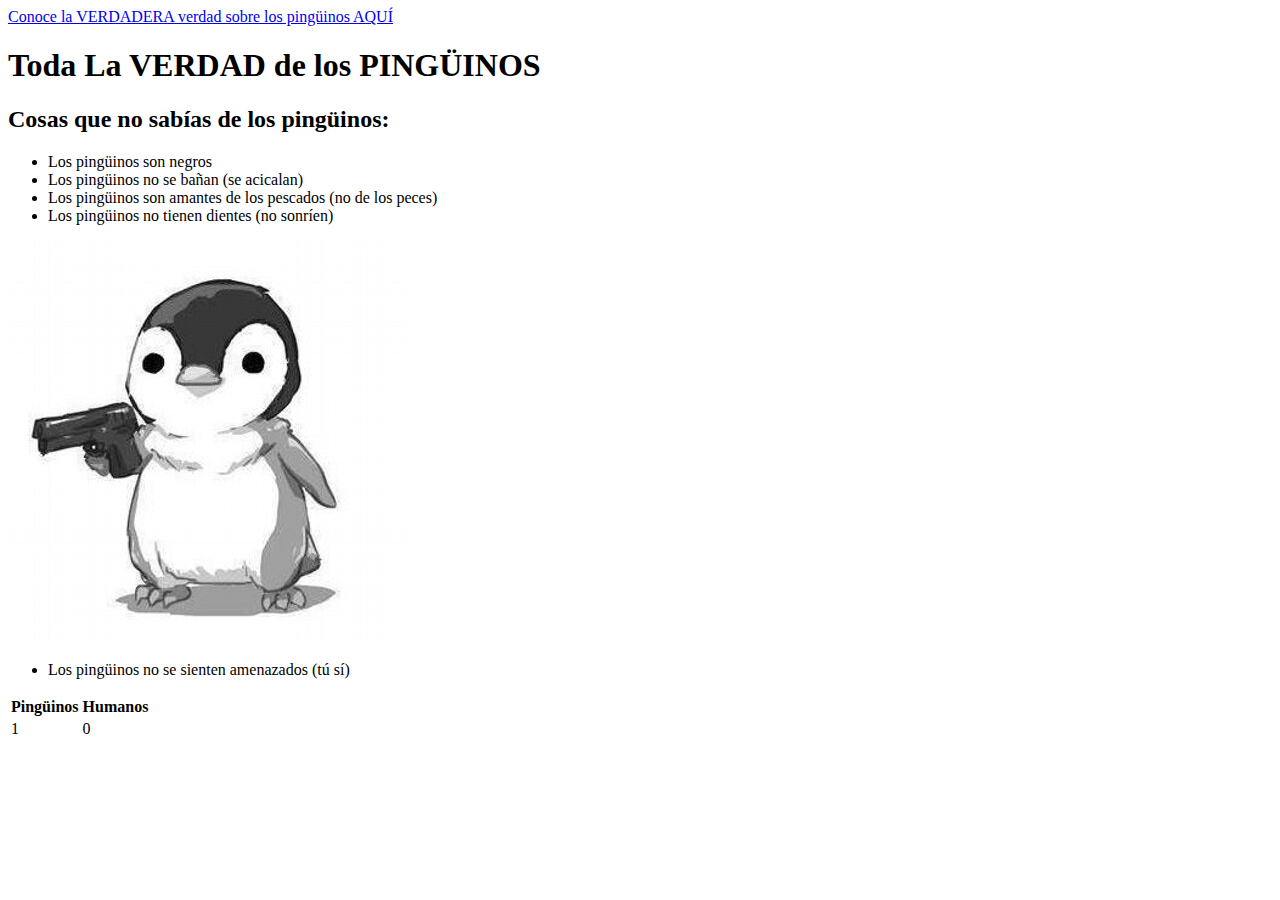
==== penguin.html @ fdd7f76b "Rename index.html to penguin.html" ====
<!DOCTYPE html>

<html>
    
    <head>
        <title>Los Pingüinos - NoRx</title>
    </head>

    <body>
        <a href="https://es.wikipedia.org/wiki/Spheniscidae" >Conoce la VERDADERA verdad sobre los pingüinos AQUÍ</a>
        <h1>Toda La VERDAD de los PINGÜINOS</h1>
        <h2>Cosas que no sabías de los pingüinos:</h2>
        <ul>
            <li>Los pingüinos son negros</li>
            <li>Los pingüinos no se bañan (se acicalan)</li>
            <li>Los pingüinos son amantes de los pescados (no de los peces)</li>
            <li>Los pingüinos no tienen dientes (no sonríen)</li>
        </ul>
        <img src="pinguino.jpg" alt="Pingüino en su hábitat natural" />
        <ul>
            <li>Los pingüinos no se sienten amenazados (tú sí) </p>
        </ul>
        <table>
            <thead>
                <th>Pingüinos</th>
                <th>Humanos</th>
            </thead>
            <tbody>
                <td>1</td>
                <td>0</td>
            </tbody>
        </table>
    </body>

</html>
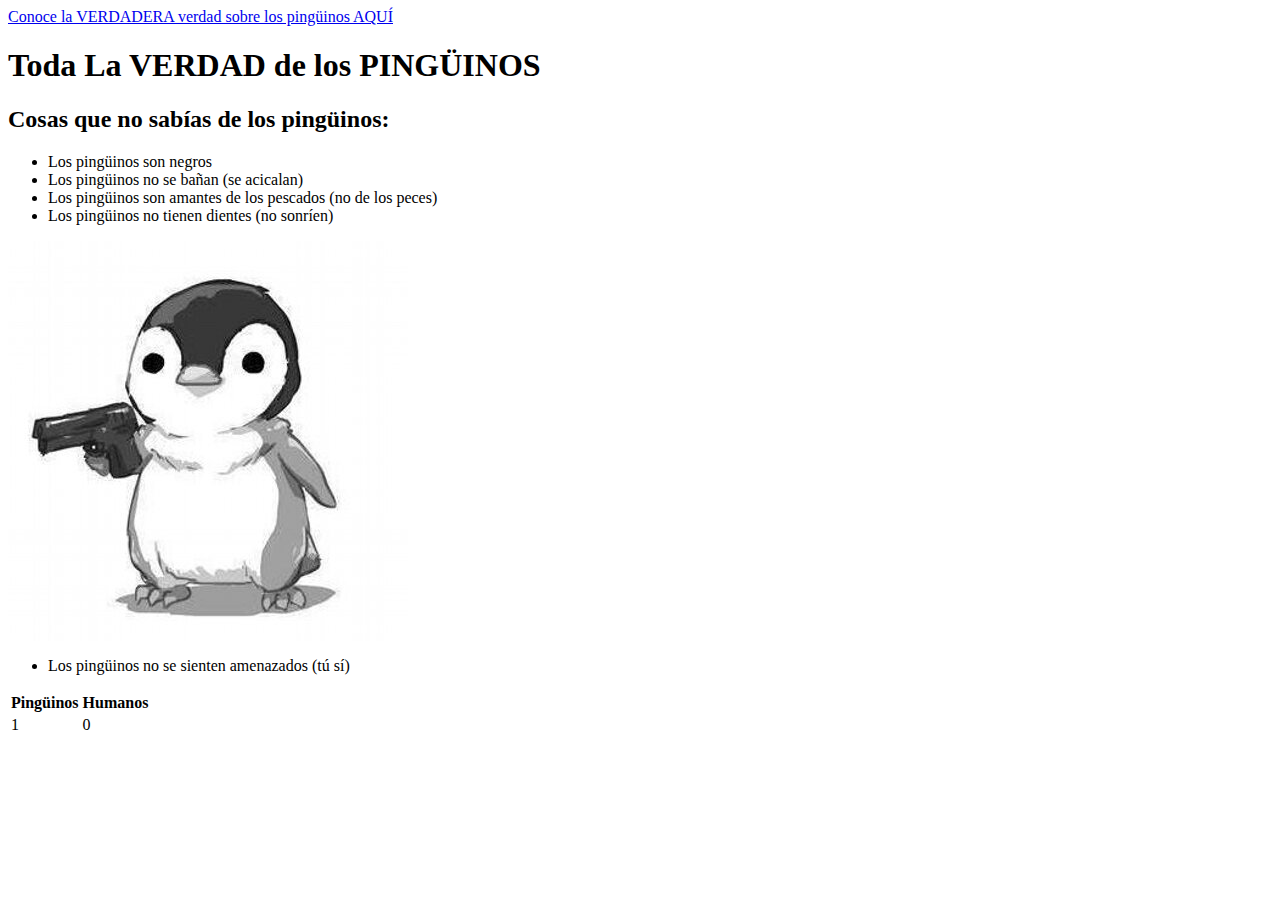
==== commit 72ec51b1: "Update penguin.html" ====
--- a/penguin.html
+++ b/penguin.html
@@ -1,5 +1,3 @@
-<!DOCTYPE html>
-
 <html>
     
     <head>
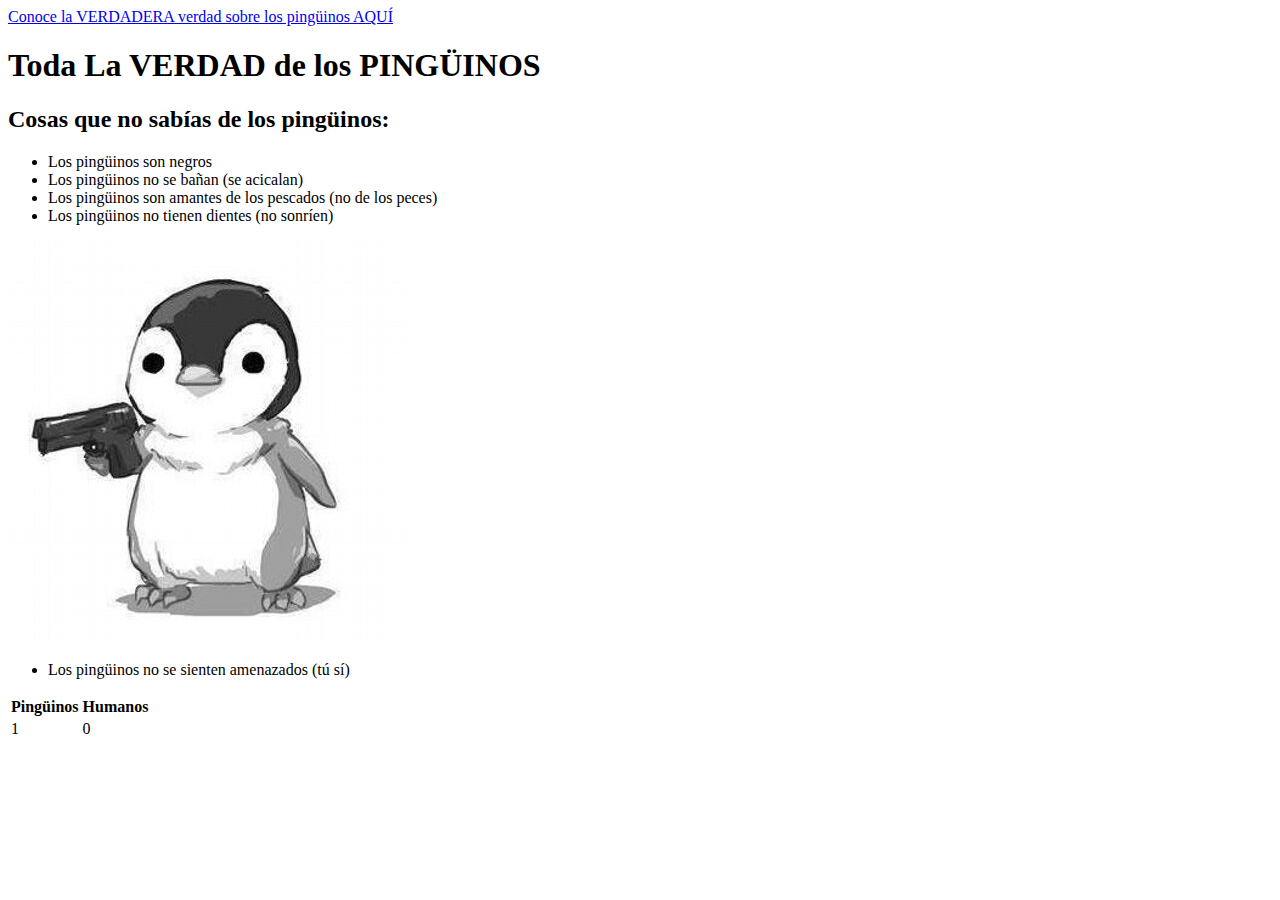
==== commit 750cc7ae: "Update penguin.html" ====
--- a/penguin.html
+++ b/penguin.html
@@ -1,3 +1,5 @@
+<!DOCTYPE html>
+
 <html>
     
     <head>
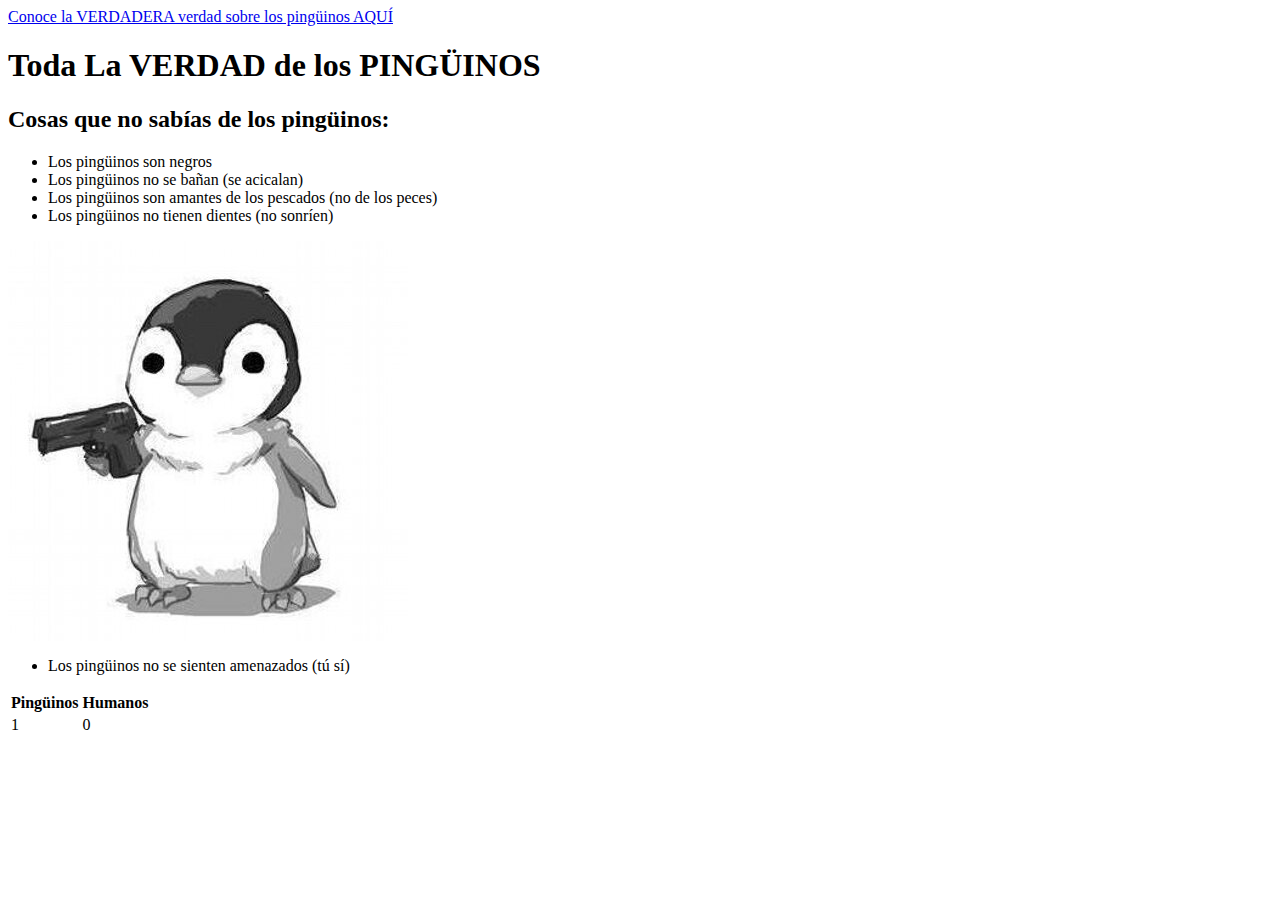
==== commit 92fda96c: "Update penguin.html" ====
--- a/penguin.html
+++ b/penguin.html
@@ -1,5 +1,3 @@
-<!DOCTYPE html>
-
 <html>
     
     <head>
